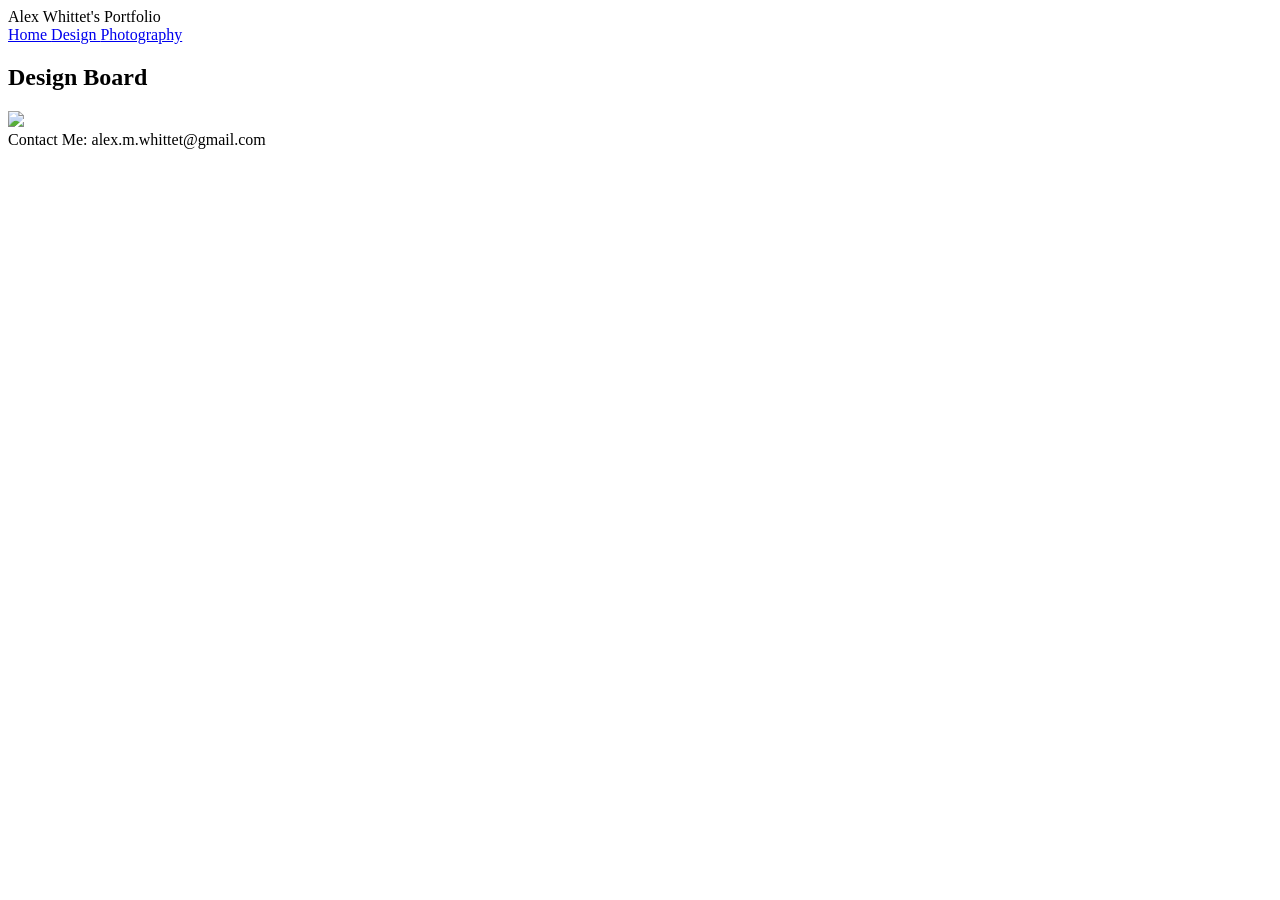
==== design.html @ 2beaaa6a "Update links and image paths in design.html" ====
<!DOCTYPE html>
<html>
    <head>    
        <title>Design - Alex's Portfolio</title>
        <link rel="stylesheet" href="./styles/design_stylesheet.css">
    </head>

    <body>

        <!-- header or navbar -->
        <div class="header">

            <div class="title">
                Alex Whittet's Portfolio
            </div>

            <a href="../assessment/index.html" class="home-button">
                Home
            </a> 

            <a href="../assessment/design.html" class="design-button">
                Design
            </a>

            <a href="../assessment/photography.html" class="photo-button">
                Photography
            </a>

        </div> 

        <div class="background"> 

            <!-- design banner with text -->
            <div class="design-banner">
                
                <h2>Design Board</h2>
                
            </div>

            <!-- design board -->
            <div class="design-board">
                <img src="../assessment/images/design_board.jpg" class="design-board-image">
            </div>  
    
        </div>

        <div class="footer">
            Contact Me: alex.m.whittet@gmail.com
        </div>
    </body>
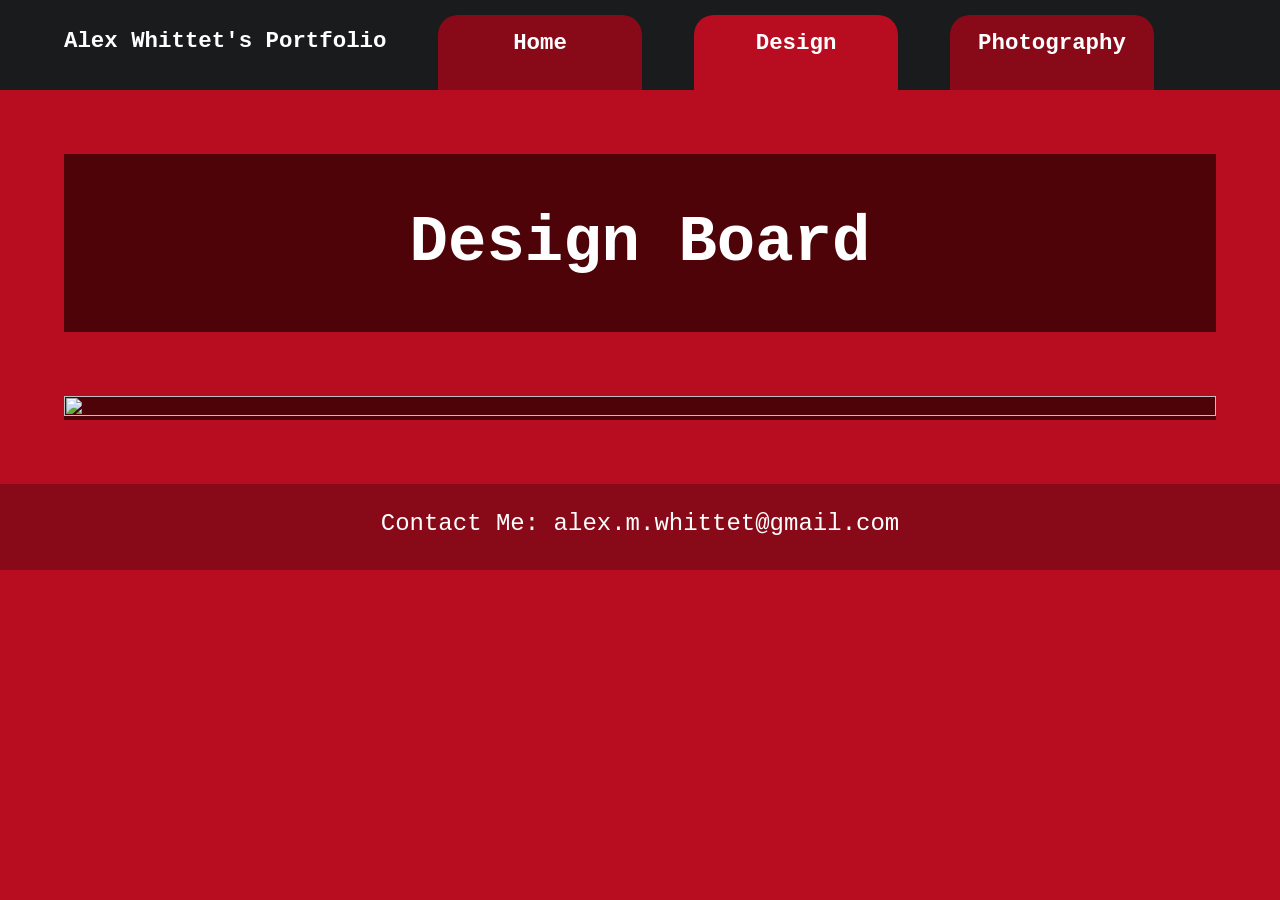
==== commit d1916018: "Update links and image paths in design.html" ====
--- a/design.html
+++ b/design.html
@@ -14,15 +14,15 @@
                 Alex Whittet's Portfolio
             </div>
 
-            <a href="../assessment/index.html" class="home-button">
+            <a href="./index.html" class="home-button">
                 Home
             </a> 
 
-            <a href="../assessment/design.html" class="design-button">
+            <a href="./design.html" class="design-button">
                 Design
             </a>
 
-            <a href="../assessment/photography.html" class="photo-button">
+            <a href="./photography.html" class="photo-button">
                 Photography
             </a>
 
@@ -39,7 +39,7 @@
 
             <!-- design board -->
             <div class="design-board">
-                <img src="../assessment/images/design_board.jpg" class="design-board-image">
+                <img src="./images/design_board.jpg" class="design-board-image">
             </div>  
     
         </div>
--- a/styles/design_stylesheet.css
+++ b/styles/design_stylesheet.css
@@ -0,0 +1,151 @@
+body {
+    margin: 0%;
+    background-color: #B80D20;
+}
+
+/* header or navigation bar */
+.header {
+    width: 100%;
+    height: 75px;
+    padding-top: 15px;
+
+    background-color: #191B1C;
+
+    font-size: 140%;
+    color: #fff;
+    font-weight: bolder;
+    font-family: 'Courier New', Courier, monospace;
+
+    display:flex;
+}
+
+/* title on the navbar. "Alex Whittet's Portfolio" */
+.title {
+    padding-left: 5%;
+    padding-right: 0px;
+    padding-top: 13px;
+}
+
+/* home button on the navbar, takes the user to the homepage */
+.home-button {
+    border-top-left-radius: 20px;
+    border-top-right-radius: 20px;
+    width: 12%;
+    height: 45px;
+    margin-left: 4%;
+    padding: 15px 2%;
+
+    background-color: #880A18;
+    color: white;
+
+    text-align: center;
+    text-decoration: none;
+    display: inline-block;
+}
+
+.home-button:hover {
+    background-color: #690a15
+}
+
+/* design button, takes the user to the design page */
+.design-button {
+    border-top-left-radius: 20px;
+    border-top-right-radius: 20px;
+    width: 12%;
+    height: 45px;
+    margin-left: 4%;
+    padding: 15px 2%;
+
+    background-color: #B80D20;
+    color: white;
+
+    text-align: center;
+    text-decoration: none;
+    display: inline-block;
+}
+
+/* photography button, takes the user to the photography page */
+.photo-button {
+    border-top-left-radius: 20px;
+    border-top-right-radius: 20px;
+    width: 12%;
+    height: 45px;
+    margin-left: 4%;
+    padding: 15px 2%;
+
+    background-color: #880A18;
+    color: white;
+
+    text-align: center;
+    text-decoration: none;
+    display: inline-block;
+}
+
+.photo-button:hover {
+    background-color: #690a15
+}
+
+/* red background of the website */
+.background {
+    width: 100%;
+    height: 150%;
+
+    background-color:#B80D20 ;
+}
+
+/* dark red banner at the top of the page, displays the title of the page */
+.design-banner {
+    width: 90%;
+    margin-bottom: 5%;
+    margin-top: 5%;
+    margin-left: 5%;
+    margin-right: 5%;
+    
+    background-color: #4E0309;
+
+    display: inline-flex;
+    justify-content: center;
+}
+
+/* text inside the banner. reads "Design Board" */
+.design-banner h2 {
+    color: #fff;
+    font-family: 'Courier New', Courier, monospace;
+    font-size: 400%;
+}
+
+/* design board frame */
+.design-board {
+    width: 90%;
+    margin-bottom: 5%;
+    margin-left: 5%;
+    margin-right: 5%;
+    
+    background-color: #4E0309;
+
+    display: inline-flex;
+    justify-content: center;
+}
+
+/* design board image */
+.design-board-image {
+    width: 100%;
+    height: 100%;
+    object-fit: contain;
+}
+
+/* footer. contains contact info */
+.footer {
+    width: 100%;
+    height: 60px;
+    padding-top: 2%;
+
+    background-color: #880A18;
+
+    color: #fff;
+    font-size: 150%;
+    font-family: 'Courier New', Courier, monospace;
+
+    display: inline-flex;
+    justify-content: center;
+}
